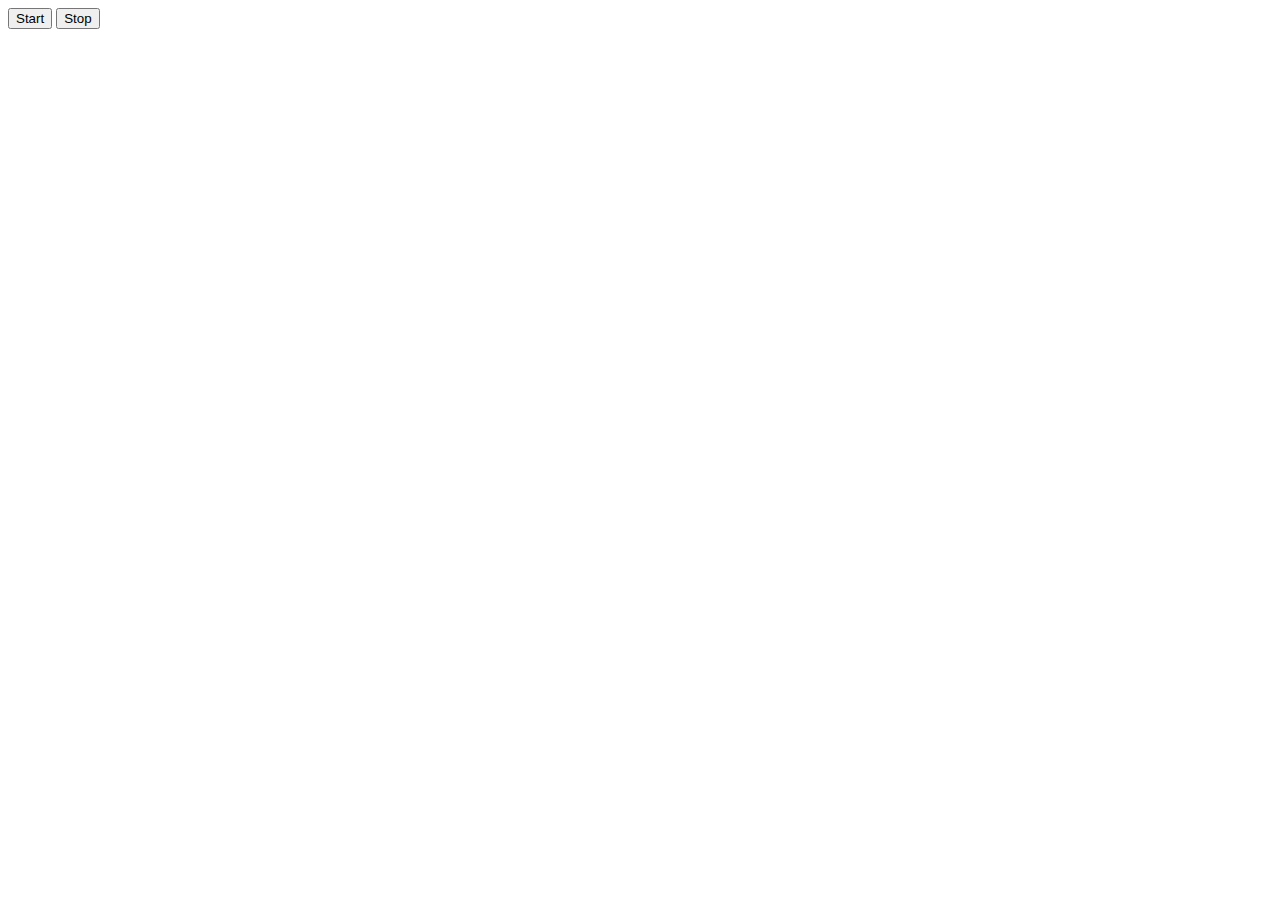
==== index.html @ be75a559 "new" ====
<html>
<head>
  <title>Beat Box</title>
  <script src="jquery-3.3.1.js" ></script>
  <script src="jquery-3.3.1.min.js" ></script>
  <script src="https://connect.soundcloud.com/sdk.js"></script>
  <script src="main.js" ></script>
</head>
  <body>
    <button type="button" id="start" name="start">Start</button>
    <button type="button" id="stop" name="stop">Stop</button>
  </body>
</html>
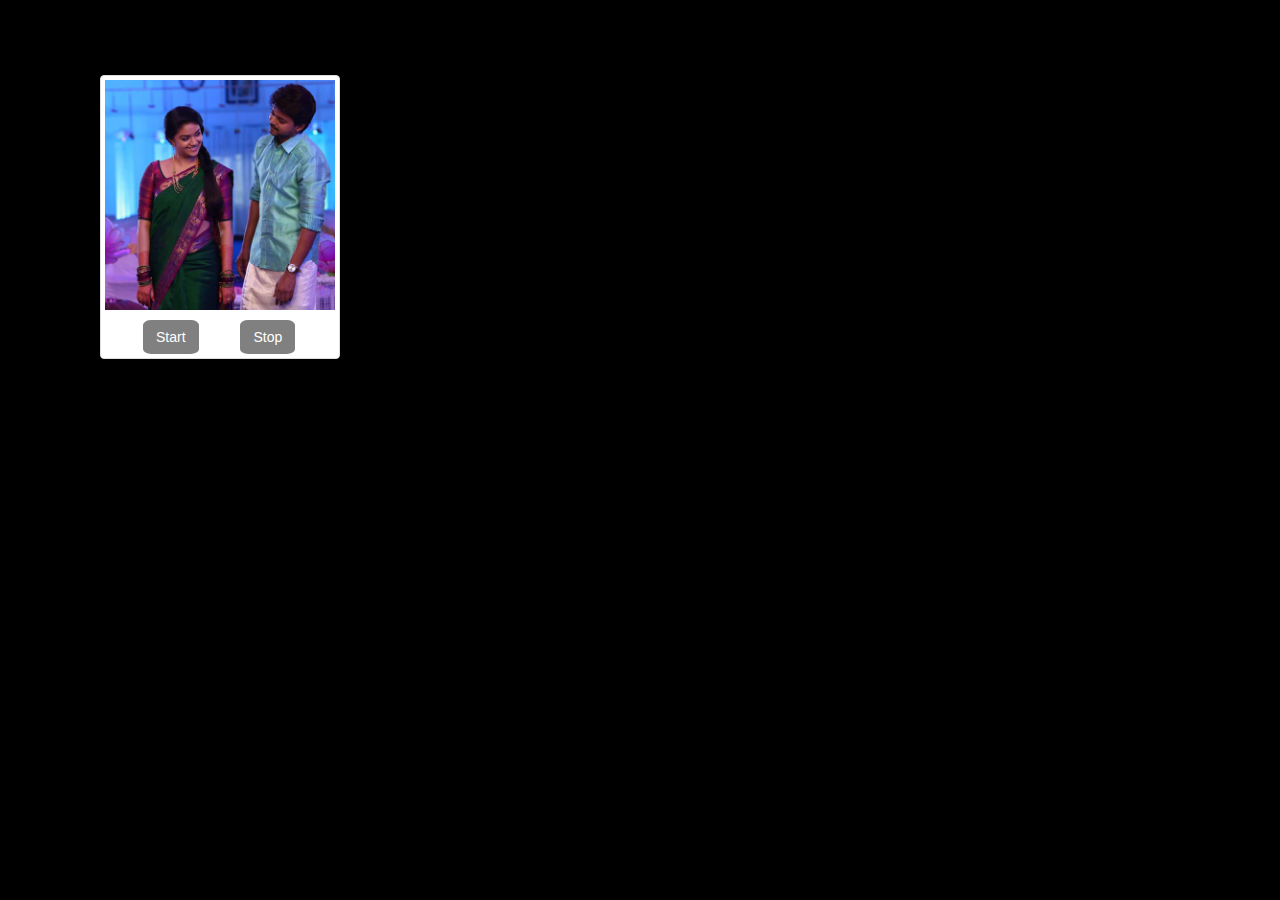
==== commit 6bd5ff0a: "new" ====
--- a/index.html
+++ b/index.html
@@ -1,13 +1,54 @@
 <html>
 <head>
   <title>Beat Box</title>
+  <link href="bootstrap.min.css" rel="stylesheet">
   <script src="jquery-3.3.1.js" ></script>
   <script src="jquery-3.3.1.min.js" ></script>
   <script src="https://connect.soundcloud.com/sdk.js"></script>
   <script src="main.js" ></script>
+<style>
+      body{
+        background-color: black;}
+.container{
+  margin-top: 50px;
+
+}
+.btn{
+  margin-left: 38px;
+  margin-top: 10px;
+  border-radius: 15%;
+  background-color: grey;
+  color: white;
+}
+.panel-body{
+  background-color: black;
+  margin-top: 10px;
+
+}
+.panel{
+  background-color: skyblue;
+
+}
+.col{display: inline!important;
+width: 25px!important;}
+
+</style>
+
+
 </head>
   <body>
-    <button type="button" id="start" name="start">Start</button>
-    <button type="button" id="stop" name="stop">Stop</button>
+     <div class="container">
+       <div class="panel-body">
+          <div class="row col-md-12">
+            <div class="col-md-3 S thriller hollywood show">
+              <div class="thumbnail">
+               <img src="01.jpg" alt="song" style="width:100%">
+               <button type="button" id="start" class="btn" name="start">Start</button>
+               <button type="button" id="stop"   class="btn" name="stop">Stop</button>
+            </div>
+          </div>
+        </div>
+      </div>
+    </div>
   </body>
 </html>
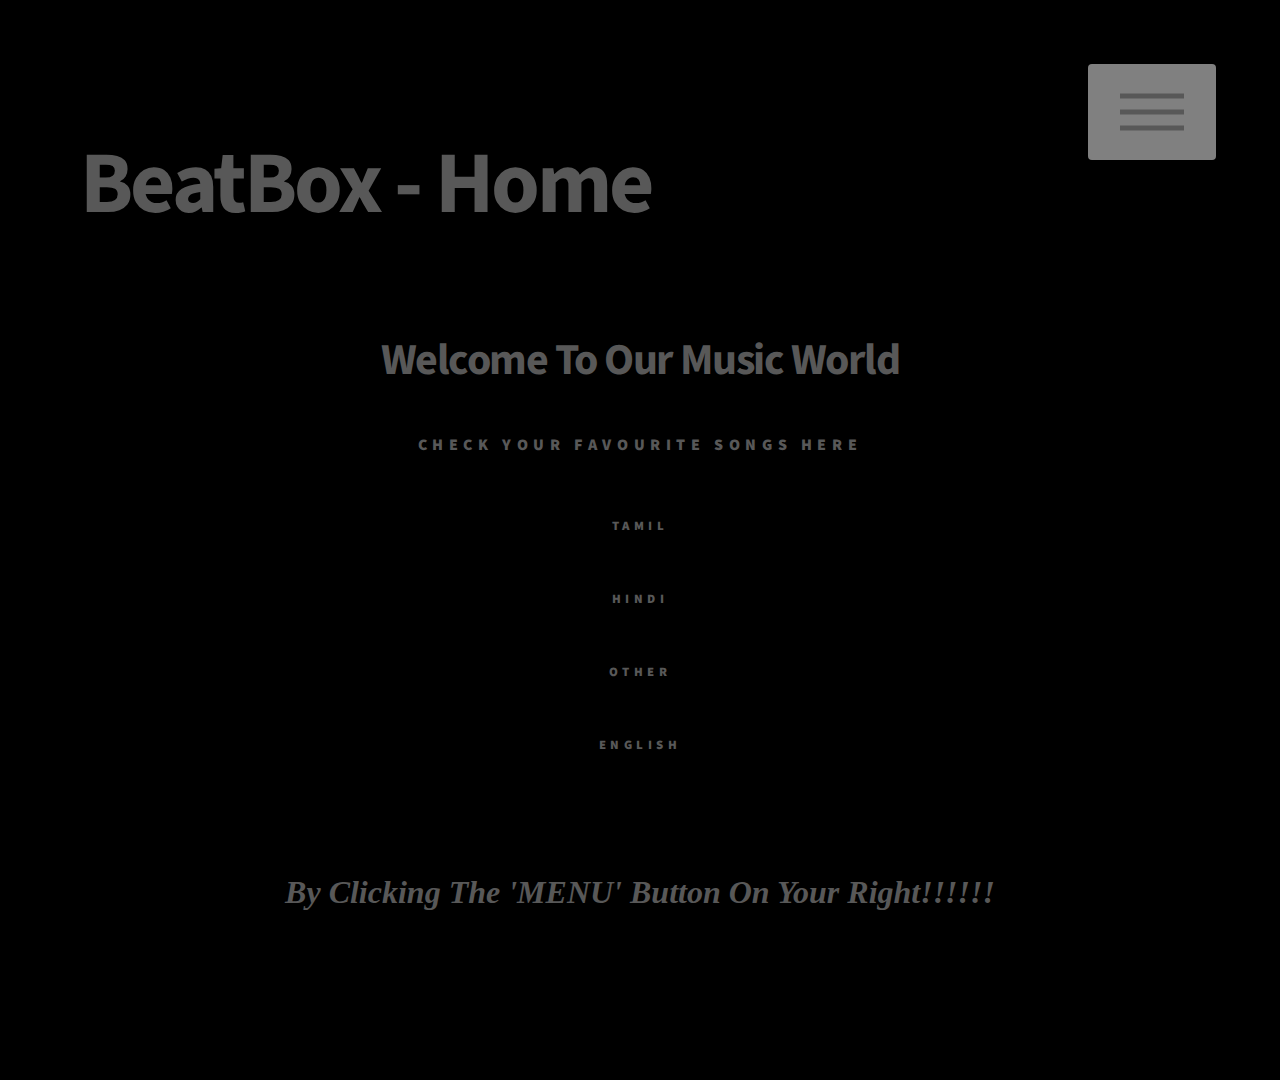
==== commit aa9ffa07: "final" ====
--- a/index.html
+++ b/index.html
@@ -1,54 +1,179 @@
-<html>
-<head>
-  <title>Beat Box</title>
-  <link href="bootstrap.min.css" rel="stylesheet">
-  <script src="jquery-3.3.1.js" ></script>
-  <script src="jquery-3.3.1.min.js" ></script>
-  <script src="https://connect.soundcloud.com/sdk.js"></script>
-  <script src="main.js" ></script>
-<style>
-      body{
-        background-color: black;}
-.container{
-  margin-top: 50px;
-
-}
-.btn{
-  margin-left: 38px;
-  margin-top: 10px;
-  border-radius: 15%;
-  background-color: grey;
-  color: white;
-}
-.panel-body{
-  background-color: black;
-  margin-top: 10px;
-
-}
-.panel{
-  background-color: skyblue;
-
-}
-.col{display: inline!important;
-width: 25px!important;}
-
-</style>
-
-
-</head>
-  <body>
-     <div class="container">
-       <div class="panel-body">
-          <div class="row col-md-12">
-            <div class="col-md-3 S thriller hollywood show">
-              <div class="thumbnail">
-               <img src="01.jpg" alt="song" style="width:100%">
-               <button type="button" id="start" class="btn" name="start">Start</button>
-               <button type="button" id="stop"   class="btn" name="stop">Stop</button>
-            </div>
-          </div>
-        </div>
-      </div>
-    </div>
-  </body>
-</html>
+<!DOCTYPE HTML>
+<!--
+	Phantom by HTML5 UP
+	html5up.net | @ajlkn
+	Free for personal and commercial use under the CCA 3.0 license (html5up.net/license)
+-->
+<html>
+	<head>
+		<title>BeatBox - Home</title>
+		<meta charset="utf-8" />
+		<meta name="viewport" content="width=device-width, initial-scale=1, user-scalable=no" />
+		<link rel="stylesheet" href="assets/css/main.css" />
+		<noscript><link rel="stylesheet" href="assets/css/noscript.css" /></noscript>
+
+		<script src="https://connect.soundcloud.com/sdk.js"></script>
+
+	</head>
+	<body class="is-preload">
+		<!-- Wrapper -->
+			<div id="wrapper">
+
+				<!-- Header -->
+					<header id="header">
+						<div class="inner" style="font-size:2em;">
+							<h1>BeatBox - Home</h1>
+							<!-- Nav -->
+								<nav>
+									<ul>
+										<li><a href="#menu">Menu</a></li>
+									</ul>
+								</nav>
+
+						</div>
+					</header>
+
+				<!-- Menu -->
+					<nav id="menu">
+						<h2>Menu</h2>
+						<ul>
+							<li><a href="index.html">Home</a></li>
+							<li><a href="Tamil.html">Tamil</a></li>
+							<li><a href="Hindi.html">Hindi</a></li>
+							<li><a href="Telungu.html">Other</a></li>
+							<li><a href="English.html">English</a></li>
+						</ul>
+					</nav>
+
+				<!-- Main -->
+					<!-- <div id="main">
+						<div class="inner">
+							<header>
+							</header>
+							<section class="tiles">
+								<article class="style1">
+									<span class="image">
+										<img src="vijay.jpg" alt="" />
+									</span>
+									<button type="button" id="start" class="btn" name="start">Start</button>
+									<button type="button" id="stop"   class="btn" name="stop">Stop</button>
+								</article>
+								<article class="style2">
+									<span class="image">
+										<img src="hiphop.jpg" alt="" />
+									</span>
+									<button type="button" id="start" class="btn" name="start">Start</button>
+									<button type="button" id="stop"   class="btn" name="stop">Stop</button>
+						  	</article>
+								<article class="style3">
+									<span class="image">
+										<img src="mersal.jpg" alt="" />
+									</span>
+									<button type="button" id="start" class="btn" name="start">Start</button>
+									<button type="button" id="stop"   class="btn" name="stop">Stop</button>
+
+								</article>
+								<article class="style4">
+									<span class="image">
+										<img src="goa.jpg" alt="" />
+									</span>
+									<button type="button" id="start" class="btn" name="start">Start</button>
+									<button type="button" id="stop"   class="btn" name="stop">Stop</button>
+
+								</article>
+								<article class="style5">
+									<span class="image">
+										<img src="chennai.jpeg" alt="" />
+									</span>
+									<button type="button" id="start" class="btn" name="start">Start</button>
+									<button type="button" id="stop"   class="btn" name="stop">Stop</button>
+
+								</article>
+								<article class="style6">
+									<span class="image">
+										<img src="paiya.jpg" alt="" />
+									</span>
+									<button type="button" id="start" class="btn" name="start">Start</button>
+									<button type="button" id="stop"   class="btn" name="stop">Stop</button>
+
+								</article>
+								<article class="style2">
+									<span class="image">
+										<img src="ennai.jpg" alt="" />
+									</span>
+									<button type="button" id="start" class="btn" name="start">Start</button>
+									<button type="button" id="stop"   class="btn" name="stop">Stop</button>
+
+								</article>
+								<article class="style3">
+									<span class="image">
+										<img src="mersal.jpg" alt="" />
+									</span>
+									<button type="button" id="start" class="btn" name="start">Start</button>
+									<button type="button" id="stop"   class="btn" name="stop">Stop</button>
+
+								</article>
+								<article class="style1">
+									<span class="image">
+										<img src="hiphop.jpg" alt="" />
+									</span>
+									<button type="button" id="start" class="btn" name="start">Start</button>
+									<button type="button" id="stop"   class="btn" name="stop">Stop</button>
+
+								</article>
+								<article class="style5">
+									<span class="image">
+										<img src="chennai.jpeg" alt="" />
+									</span>
+									<button type="button" id="start" class="btn" name="start">Start</button>
+									<button type="button" id="stop"   class="btn" name="stop">Stop</button>
+
+								</article>
+								<article class="style6">
+									<span class="image">
+										<img src="vijay.jpg" alt="" />
+									</span>
+									<button type="button" id="start" class="btn" name="start">Start</button>
+									<button type="button" id="stop"   class="btn" name="stop">Stop</button>
+
+								</article>
+								<article class="style4">
+									<span class="image">
+										<img src="bairava.jpg" alt="" />
+									</span>
+									<button type="button" id="start" class="btn" name="start">Start</button>
+									<button type="button" id="stop"   class="btn" name="stop">Stop</button>
+
+								</article>
+							</section>
+						</div>
+					</div> -->
+					<div id="main">
+						<div class="inner">
+<div>
+	<div style="text-align: center;">
+		<h1>Welcome To Our Music World </h1>
+		<h3>Check Your Favourite Songs Here</h3><br>
+		<h4>Tamil</h4><br>
+		<h4>Hindi</h4><br>
+			<h4>Other</h4><br>
+				<h4>English</h4><br><br><br>
+				<p class="mine">By Clicking The 'MENU' Button On Your Right!!!!!!</p>
+
+</div>
+</div>
+</div>
+</div>
+
+
+
+
+		<!-- Scripts -->
+			<script src="assets/js/jquery.min.js"></script>
+			<script src="assets/js/browser.min.js"></script>
+			<script src="assets/js/breakpoints.min.js"></script>
+			<script src="assets/js/util.js"></script>
+			<script src="assets/js/main.js"></script>
+
+	</body>
+</html>
--- a/assets/css/main.css
+++ b/assets/css/main.css
@@ -0,0 +1,3318 @@
+@import url(font-awesome.min.css);
+@import url("https://fonts.googleapis.com/css?family=Source+Sans+Pro:300,700,900");
+
+/*
+	Phantom by HTML5 UP
+	html5up.net | @ajlkn
+	Free for personal and commercial use under the CCA 3.0 license (html5up.net/license)
+*/
+
+html, body, div, span, applet, object,
+iframe, h1, h2, h3, h4, h5, h6, p, blockquote,
+pre, a, abbr, acronym, address, big, cite,
+code, del, dfn, em, img, ins, kbd, q, s, samp,
+small, strike, strong, sub, sup, tt, var, b,
+u, i, center, dl, dt, dd, ol, ul, li, fieldset,
+form, label, legend, table, caption, tbody,
+tfoot, thead, tr, th, td, article, aside,
+canvas, details, embed, figure, figcaption,
+footer, header, hgroup, menu, nav, output, ruby,
+section, summary, time, mark, audio, video {
+	margin: 0;
+	padding: 0;
+	border: 0;
+	font-size: 100%;
+	font: inherit;
+	vertical-align: baseline;}
+
+article, aside, details, figcaption, figure,
+footer, header, hgroup, menu, nav, section {
+	display: block;}
+
+body {
+	line-height: 1;
+	background-color: black!important;
+}
+
+ol, ul {
+	list-style: none;
+}
+
+blockquote, q {
+	quotes: none;
+}
+
+	blockquote:before, blockquote:after, q:before, q:after {
+		content: '';
+		content: none;
+	}
+
+table {
+	border-collapse: collapse;
+	border-spacing: 0;
+}
+
+body {
+	-webkit-text-size-adjust: none;
+}
+
+mark {
+	background-color: transparent;
+	color: inherit;
+}
+
+input::-moz-focus-inner {
+	border: 0;
+	padding: 0;
+}
+
+input, select, textarea {
+	-moz-appearance: none;
+	-webkit-appearance: none;
+	-ms-appearance: none;
+	appearance: none;
+}
+
+/* Basic */
+
+	@-ms-viewport {
+		width: device-width;
+	}
+
+	body {
+		-ms-overflow-style: scrollbar;
+	}
+
+	@media screen and (max-width: 480px) {
+
+		html, body {
+			min-width: 320px;
+		}
+
+	}
+
+	html {
+		box-sizing: border-box;
+	}
+
+	*, *:before, *:after {
+		box-sizing: inherit;
+	}
+
+	body {
+		background: #ffffff;
+	}
+
+		body.is-preload *, body.is-preload *:before, body.is-preload *:after {
+			-moz-animation: none !important;
+			-webkit-animation: none !important;
+			-ms-animation: none !important;
+			animation: none !important;
+			-moz-transition: none !important;
+			-webkit-transition: none !important;
+			-ms-transition: none !important;
+			transition: none !important;
+		}
+
+/* Type */
+
+	body, input, select, textarea {
+		color: #585858;
+		font-family: "Source Sans Pro", Helvetica, sans-serif;
+		font-size: 16pt;
+		font-weight: 300;
+		line-height: 1.75;
+	}
+
+		@media screen and (max-width: 1680px) {
+
+			body, input, select, textarea {
+				font-size: 14pt;
+			}
+
+		}
+
+		@media screen and (max-width: 1280px) {
+
+			body, input, select, textarea {
+				font-size: 12pt;
+			}
+
+		}
+
+	a {
+		-moz-transition: border-bottom-color 0.2s ease, color 0.2s ease;
+		-webkit-transition: border-bottom-color 0.2s ease, color 0.2s ease;
+		-ms-transition: border-bottom-color 0.2s ease, color 0.2s ease;
+		transition: border-bottom-color 0.2s ease, color 0.2s ease;
+		text-decoration: none;
+		color: #;
+		border-bottom: dotted 1px rgba(88, 88, 88, 0.5);
+	}
+
+		a:hover {
+			border-bottom-color: transparent;
+			color: black !important;
+		}
+
+	strong, b {
+		font-weight: 900;
+	}
+
+	em, i {
+		font-style: italic;
+	}
+
+	p {
+		margin: 0 0 2em 0;
+	}
+
+	h1 {
+		font-size: 2.75em;
+		font-weight: 700;
+		line-height: 1.3;
+		margin: 0 0 1em 0;
+		letter-spacing: -0.035em;
+	}
+
+		h1 a {
+			color: inherit;
+		}
+
+		@media screen and (max-width: 736px) {
+
+			h1 {
+				font-size: 2em;
+				margin: 0 0 1em 0;
+			}
+
+		}
+
+		@media screen and (max-width: 360px) {
+
+			h1 {
+				font-size: 1.75em;
+			}
+
+		}
+
+	h2, h3, h4, h5, h6 {
+		font-weight: 900;
+		line-height: 1.5;
+		margin: 0 0 2em 0;
+		text-transform: uppercase;
+		letter-spacing: 0.35em;
+	}
+
+		h2 a, h3 a, h4 a, h5 a, h6 a {
+			color: inherit;
+		}
+
+	h2 {
+		font-size: 1.1em;
+	}
+
+	h3 {
+		font-size: 1em;
+	}
+
+	h4 {
+		font-size: 0.8em;
+	}
+
+	h5 {
+		font-size: 0.8em;
+	}
+
+	h6 {
+		font-size: 0.8em;
+	}
+
+	@media screen and (max-width: 980px) {
+
+		h1 br, h2 br, h3 br, h4 br, h5 br, h6 br {
+			display: none;
+		}
+
+	}
+
+	@media screen and (max-width: 736px) {
+
+		h2 {
+			font-size: 1em;
+		}
+
+		h3 {
+			font-size: 0.8em;
+		}
+
+	}
+
+	sub {
+		font-size: 0.8em;
+		position: relative;
+		top: 0.5em;
+	}
+
+	sup {
+		font-size: 0.8em;
+		position: relative;
+		top: -0.5em;
+	}
+
+	blockquote {
+		border-left: solid 4px #c9c9c9;
+		font-style: italic;
+		margin: 0 0 2em 0;
+		padding: 0.5em 0 0.5em 2em;
+	}
+
+	code {
+		background: rgba(144, 144, 144, 0.075);
+		border-radius: 4px;
+		border: solid 1px #c9c9c9;
+		font-family: "Courier New", monospace;
+		font-size: 0.9em;
+		margin: 0 0.25em;
+		padding: 0.25em 0.65em;
+	}
+
+	pre {
+		-webkit-overflow-scrolling: touch;
+		font-family: "Courier New", monospace;
+		font-size: 0.9em;
+		margin: 0 0 2em 0;
+	}
+
+		pre code {
+			display: block;
+			line-height: 1.75;
+			padding: 1em 1.5em;
+			overflow-x: auto;
+		}
+
+	hr {
+		border: 0;
+		border-bottom: solid 1px #c9c9c9;
+		margin: 2em 0;
+	}
+
+		hr.major {
+			margin: 3em 0;
+		}
+
+	.align-left {
+		text-align: left;
+	}
+
+	.align-center {
+		text-align: center;
+	}
+
+	.align-right {
+		text-align: right;
+	}
+
+/* Row */
+
+	.row {
+		display: flex;
+		flex-wrap: wrap;
+		box-sizing: border-box;
+		align-items: stretch;
+	}
+
+		.row > * {
+			box-sizing: border-box;
+		}
+
+		.row.gtr-uniform > * > :last-child {
+			margin-bottom: 0;
+		}
+
+		.row.aln-left {
+			justify-content: flex-start;
+		}
+
+		.row.aln-center {
+			justify-content: center;
+		}
+
+		.row.aln-right {
+			justify-content: flex-end;
+		}
+
+		.row.aln-top {
+			align-items: flex-start;
+		}
+
+		.row.aln-middle {
+			align-items: center;
+		}
+
+		.row.aln-bottom {
+			align-items: flex-end;
+		}
+
+		.row > .imp {
+			order: -1;
+		}
+
+		.row > .col-1 {
+			width: 8.3333333333%;
+		}
+
+		.row > .off-1 {
+			margin-left: 8.3333333333%;
+		}
+
+		.row > .col-2 {
+			width: 16.6666666667%;
+		}
+
+		.row > .off-2 {
+			margin-left: 16.6666666667%;
+		}
+
+		.row > .col-3 {
+			width: 25%;
+		}
+
+		.row > .off-3 {
+			margin-left: 25%;
+		}
+
+		.row > .col-4 {
+			width: 33.3333333333%;
+		}
+
+		.row > .off-4 {
+			margin-left: 33.3333333333%;
+		}
+
+		.row > .col-5 {
+			width: 41.6666666667%;
+		}
+
+		.row > .off-5 {
+			margin-left: 41.6666666667%;
+		}
+
+		.row > .col-6 {
+			width: 50%;
+		}
+
+		.row > .off-6 {
+			margin-left: 50%;
+		}
+
+		.row > .col-7 {
+			width: 58.3333333333%;
+		}
+
+		.row > .off-7 {
+			margin-left: 58.3333333333%;
+		}
+
+		.row > .col-8 {
+			width: 66.6666666667%;
+		}
+
+		.row > .off-8 {
+			margin-left: 66.6666666667%;
+		}
+
+		.row > .col-9 {
+			width: 75%;
+		}
+
+		.row > .off-9 {
+			margin-left: 75%;
+		}
+
+		.row > .col-10 {
+			width: 83.3333333333%;
+		}
+
+		.row > .off-10 {
+			margin-left: 83.3333333333%;
+		}
+
+		.row > .col-11 {
+			width: 91.6666666667%;
+		}
+
+		.row > .off-11 {
+			margin-left: 91.6666666667%;
+		}
+
+		.row > .col-12 {
+			width: 100%;
+		}
+
+		.row > .off-12 {
+			margin-left: 100%;
+		}
+
+		.row.gtr-0 {
+			margin-top: 0;
+			margin-left: 0em;
+		}
+
+			.row.gtr-0 > * {
+				padding: 0 0 0 0em;
+			}
+
+			.row.gtr-0.gtr-uniform {
+				margin-top: 0em;
+			}
+
+				.row.gtr-0.gtr-uniform > * {
+					padding-top: 0em;
+				}
+
+		.row.gtr-25 {
+			margin-top: 0;
+			margin-left: -0.5em;
+		}
+
+			.row.gtr-25 > * {
+				padding: 0 0 0 0.5em;
+			}
+
+			.row.gtr-25.gtr-uniform {
+				margin-top: -0.5em;
+			}
+
+				.row.gtr-25.gtr-uniform > * {
+					padding-top: 0.5em;
+				}
+
+		.row.gtr-50 {
+			margin-top: 0;
+			margin-left: -1em;
+		}
+
+			.row.gtr-50 > * {
+				padding: 0 0 0 1em;
+			}
+
+			.row.gtr-50.gtr-uniform {
+				margin-top: -1em;
+			}
+
+				.row.gtr-50.gtr-uniform > * {
+					padding-top: 1em;
+				}
+
+		.row {
+			margin-top: 0;
+			margin-left: -2em;
+		}
+
+			.row > * {
+				padding: 0 0 0 2em;
+			}
+
+			.row.gtr-uniform {
+				margin-top: -2em;
+			}
+
+				.row.gtr-uniform > * {
+					padding-top: 2em;
+				}
+
+		.row.gtr-150 {
+			margin-top: 0;
+			margin-left: -3em;
+		}
+
+			.row.gtr-150 > * {
+				padding: 0 0 0 3em;
+			}
+
+			.row.gtr-150.gtr-uniform {
+				margin-top: -3em;
+			}
+
+				.row.gtr-150.gtr-uniform > * {
+					padding-top: 3em;
+				}
+
+		.row.gtr-200 {
+			margin-top: 0;
+			margin-left: -4em;
+		}
+
+			.row.gtr-200 > * {
+				padding: 0 0 0 4em;
+			}
+
+			.row.gtr-200.gtr-uniform {
+				margin-top: -4em;
+			}
+
+				.row.gtr-200.gtr-uniform > * {
+					padding-top: 4em;
+				}
+
+		@media screen and (max-width: 1680px) {
+
+			.row {
+				display: flex;
+				flex-wrap: wrap;
+				box-sizing: border-box;
+				align-items: stretch;
+			}
+
+				.row > * {
+					box-sizing: border-box;
+				}
+
+				.row.gtr-uniform > * > :last-child {
+					margin-bottom: 0;
+				}
+
+				.row.aln-left {
+					justify-content: flex-start;
+				}
+
+				.row.aln-center {
+					justify-content: center;
+				}
+
+				.row.aln-right {
+					justify-content: flex-end;
+				}
+
+				.row.aln-top {
+					align-items: flex-start;
+				}
+
+				.row.aln-middle {
+					align-items: center;
+				}
+
+				.row.aln-bottom {
+					align-items: flex-end;
+				}
+
+				.row > .imp-xlarge {
+					order: -1;
+				}
+
+				.row > .col-1-xlarge {
+					width: 8.3333333333%;
+				}
+
+				.row > .off-1-xlarge {
+					margin-left: 8.3333333333%;
+				}
+
+				.row > .col-2-xlarge {
+					width: 16.6666666667%;
+				}
+
+				.row > .off-2-xlarge {
+					margin-left: 16.6666666667%;
+				}
+
+				.row > .col-3-xlarge {
+					width: 25%;
+				}
+
+				.row > .off-3-xlarge {
+					margin-left: 25%;
+				}
+
+				.row > .col-4-xlarge {
+					width: 33.3333333333%;
+				}
+
+				.row > .off-4-xlarge {
+					margin-left: 33.3333333333%;
+				}
+
+				.row > .col-5-xlarge {
+					width: 41.6666666667%;
+				}
+
+				.row > .off-5-xlarge {
+					margin-left: 41.6666666667%;
+				}
+
+				.row > .col-6-xlarge {
+					width: 50%;
+				}
+
+				.row > .off-6-xlarge {
+					margin-left: 50%;
+				}
+
+				.row > .col-7-xlarge {
+					width: 58.3333333333%;
+				}
+
+				.row > .off-7-xlarge {
+					margin-left: 58.3333333333%;
+				}
+
+				.row > .col-8-xlarge {
+					width: 66.6666666667%;
+				}
+
+				.row > .off-8-xlarge {
+					margin-left: 66.6666666667%;
+				}
+
+				.row > .col-9-xlarge {
+					width: 75%;
+				}
+
+				.row > .off-9-xlarge {
+					margin-left: 75%;
+				}
+
+				.row > .col-10-xlarge {
+					width: 83.3333333333%;
+				}
+
+				.row > .off-10-xlarge {
+					margin-left: 83.3333333333%;
+				}
+
+				.row > .col-11-xlarge {
+					width: 91.6666666667%;
+				}
+
+				.row > .off-11-xlarge {
+					margin-left: 91.6666666667%;
+				}
+
+				.row > .col-12-xlarge {
+					width: 100%;
+				}
+
+				.row > .off-12-xlarge {
+					margin-left: 100%;
+				}
+
+				.row.gtr-0 {
+					margin-top: 0;
+					margin-left: 0em;
+				}
+
+					.row.gtr-0 > * {
+						padding: 0 0 0 0em;
+					}
+
+					.row.gtr-0.gtr-uniform {
+						margin-top: 0em;
+					}
+
+						.row.gtr-0.gtr-uniform > * {
+							padding-top: 0em;
+						}
+
+				.row.gtr-25 {
+					margin-top: 0;
+					margin-left: -0.5em;
+				}
+
+					.row.gtr-25 > * {
+						padding: 0 0 0 0.5em;
+					}
+
+					.row.gtr-25.gtr-uniform {
+						margin-top: -0.5em;
+					}
+
+						.row.gtr-25.gtr-uniform > * {
+							padding-top: 0.5em;
+						}
+
+				.row.gtr-50 {
+					margin-top: 0;
+					margin-left: -1em;
+				}
+
+					.row.gtr-50 > * {
+						padding: 0 0 0 1em;
+					}
+
+					.row.gtr-50.gtr-uniform {
+						margin-top: -1em;
+					}
+
+						.row.gtr-50.gtr-uniform > * {
+							padding-top: 1em;
+						}
+
+				.row {
+					margin-top: 0;
+					margin-left: -2em;
+				}
+
+					.row > * {
+						padding: 0 0 0 2em;
+					}
+
+					.row.gtr-uniform {
+						margin-top: -2em;
+					}
+
+						.row.gtr-uniform > * {
+							padding-top: 2em;
+						}
+
+				.row.gtr-150 {
+					margin-top: 0;
+					margin-left: -3em;
+				}
+
+					.row.gtr-150 > * {
+						padding: 0 0 0 3em;
+					}
+
+					.row.gtr-150.gtr-uniform {
+						margin-top: -3em;
+					}
+
+						.row.gtr-150.gtr-uniform > * {
+							padding-top: 3em;
+						}
+
+				.row.gtr-200 {
+					margin-top: 0;
+					margin-left: -4em;
+				}
+
+					.row.gtr-200 > * {
+						padding: 0 0 0 4em;
+					}
+
+					.row.gtr-200.gtr-uniform {
+						margin-top: -4em;
+					}
+
+						.row.gtr-200.gtr-uniform > * {
+							padding-top: 4em;
+						}
+
+		}
+
+		@media screen and (max-width: 1280px) {
+
+			.row {
+				display: flex;
+				flex-wrap: wrap;
+				box-sizing: border-box;
+				align-items: stretch;
+			}
+
+				.row > * {
+					box-sizing: border-box;
+				}
+
+				.row.gtr-uniform > * > :last-child {
+					margin-bottom: 0;
+				}
+
+				.row.aln-left {
+					justify-content: flex-start;
+				}
+
+				.row.aln-center {
+					justify-content: center;
+				}
+
+				.row.aln-right {
+					justify-content: flex-end;
+				}
+
+				.row.aln-top {
+					align-items: flex-start;
+				}
+
+				.row.aln-middle {
+					align-items: center;
+				}
+
+				.row.aln-bottom {
+					align-items: flex-end;
+				}
+
+				.row > .imp-large {
+					order: -1;
+				}
+
+				.row > .col-1-large {
+					width: 8.3333333333%;
+				}
+
+				.row > .off-1-large {
+					margin-left: 8.3333333333%;
+				}
+
+				.row > .col-2-large {
+					width: 16.6666666667%;
+				}
+
+				.row > .off-2-large {
+					margin-left: 16.6666666667%;
+				}
+
+				.row > .col-3-large {
+					width: 25%;
+				}
+
+				.row > .off-3-large {
+					margin-left: 25%;
+				}
+
+				.row > .col-4-large {
+					width: 33.3333333333%;
+				}
+
+				.row > .off-4-large {
+					margin-left: 33.3333333333%;
+				}
+
+				.row > .col-5-large {
+					width: 41.6666666667%;
+				}
+
+				.row > .off-5-large {
+					margin-left: 41.6666666667%;
+				}
+
+				.row > .col-6-large {
+					width: 50%;
+				}
+
+				.row > .off-6-large {
+					margin-left: 50%;
+				}
+
+				.row > .col-7-large {
+					width: 58.3333333333%;
+				}
+
+				.row > .off-7-large {
+					margin-left: 58.3333333333%;
+				}
+
+				.row > .col-8-large {
+					width: 66.6666666667%;
+				}
+
+				.row > .off-8-large {
+					margin-left: 66.6666666667%;
+				}
+
+				.row > .col-9-large {
+					width: 75%;
+				}
+
+				.row > .off-9-large {
+					margin-left: 75%;
+				}
+
+				.row > .col-10-large {
+					width: 83.3333333333%;
+				}
+
+				.row > .off-10-large {
+					margin-left: 83.3333333333%;
+				}
+
+				.row > .col-11-large {
+					width: 91.6666666667%;
+				}
+
+				.row > .off-11-large {
+					margin-left: 91.6666666667%;
+				}
+
+				.row > .col-12-large {
+					width: 100%;
+				}
+
+				.row > .off-12-large {
+					margin-left: 100%;
+				}
+
+				.row.gtr-0 {
+					margin-top: 0;
+					margin-left: 0em;
+				}
+
+					.row.gtr-0 > * {
+						padding: 0 0 0 0em;
+					}
+
+					.row.gtr-0.gtr-uniform {
+						margin-top: 0em;
+					}
+
+						.row.gtr-0.gtr-uniform > * {
+							padding-top: 0em;
+						}
+
+				.row.gtr-25 {
+					margin-top: 0;
+					margin-left: -0.5em;
+				}
+
+					.row.gtr-25 > * {
+						padding: 0 0 0 0.5em;
+					}
+
+					.row.gtr-25.gtr-uniform {
+						margin-top: -0.5em;
+					}
+
+						.row.gtr-25.gtr-uniform > * {
+							padding-top: 0.5em;
+						}
+
+				.row.gtr-50 {
+					margin-top: 0;
+					margin-left: -1em;
+				}
+
+					.row.gtr-50 > * {
+						padding: 0 0 0 1em;
+					}
+
+					.row.gtr-50.gtr-uniform {
+						margin-top: -1em;
+					}
+
+						.row.gtr-50.gtr-uniform > * {
+							padding-top: 1em;
+						}
+
+				.row {
+					margin-top: 0;
+					margin-left: -2em;
+				}
+
+					.row > * {
+						padding: 0 0 0 2em;
+					}
+
+					.row.gtr-uniform {
+						margin-top: -2em;
+					}
+
+						.row.gtr-uniform > * {
+							padding-top: 2em;
+						}
+
+				.row.gtr-150 {
+					margin-top: 0;
+					margin-left: -3em;
+				}
+
+					.row.gtr-150 > * {
+						padding: 0 0 0 3em;
+					}
+
+					.row.gtr-150.gtr-uniform {
+						margin-top: -3em;
+					}
+
+						.row.gtr-150.gtr-uniform > * {
+							padding-top: 3em;
+						}
+
+				.row.gtr-200 {
+					margin-top: 0;
+					margin-left: -4em;
+				}
+
+					.row.gtr-200 > * {
+						padding: 0 0 0 4em;
+					}
+
+					.row.gtr-200.gtr-uniform {
+						margin-top: -4em;
+					}
+
+						.row.gtr-200.gtr-uniform > * {
+							padding-top: 4em;
+						}
+
+		}
+
+		@media screen and (max-width: 980px) {
+
+			.row {
+				display: flex;
+				flex-wrap: wrap;
+				box-sizing: border-box;
+				align-items: stretch;
+			}
+
+				.row > * {
+					box-sizing: border-box;
+				}
+
+				.row.gtr-uniform > * > :last-child {
+					margin-bottom: 0;
+				}
+
+				.row.aln-left {
+					justify-content: flex-start;
+				}
+
+				.row.aln-center {
+					justify-content: center;
+				}
+
+				.row.aln-right {
+					justify-content: flex-end;
+				}
+
+				.row.aln-top {
+					align-items: flex-start;
+				}
+
+				.row.aln-middle {
+					align-items: center;
+				}
+
+				.row.aln-bottom {
+					align-items: flex-end;
+				}
+
+				.row > .imp-medium {
+					order: -1;
+				}
+
+				.row > .col-1-medium {
+					width: 8.3333333333%;
+				}
+
+				.row > .off-1-medium {
+					margin-left: 8.3333333333%;
+				}
+
+				.row > .col-2-medium {
+					width: 16.6666666667%;
+				}
+
+				.row > .off-2-medium {
+					margin-left: 16.6666666667%;
+				}
+
+				.row > .col-3-medium {
+					width: 25%;
+				}
+
+				.row > .off-3-medium {
+					margin-left: 25%;
+				}
+
+				.row > .col-4-medium {
+					width: 33.3333333333%;
+				}
+
+				.row > .off-4-medium {
+					margin-left: 33.3333333333%;
+				}
+
+				.row > .col-5-medium {
+					width: 41.6666666667%;
+				}
+
+				.row > .off-5-medium {
+					margin-left: 41.6666666667%;
+				}
+
+				.row > .col-6-medium {
+					width: 50%;
+				}
+
+				.row > .off-6-medium {
+					margin-left: 50%;
+				}
+
+				.row > .col-7-medium {
+					width: 58.3333333333%;
+				}
+
+				.row > .off-7-medium {
+					margin-left: 58.3333333333%;
+				}
+
+				.row > .col-8-medium {
+					width: 66.6666666667%;
+				}
+
+				.row > .off-8-medium {
+					margin-left: 66.6666666667%;
+				}
+
+				.row > .col-9-medium {
+					width: 75%;
+				}
+
+				.row > .off-9-medium {
+					margin-left: 75%;
+				}
+
+				.row > .col-10-medium {
+					width: 83.3333333333%;
+				}
+
+				.row > .off-10-medium {
+					margin-left: 83.3333333333%;
+				}
+
+				.row > .col-11-medium {
+					width: 91.6666666667%;
+				}
+
+				.row > .off-11-medium {
+					margin-left: 91.6666666667%;
+				}
+
+				.row > .col-12-medium {
+					width: 100%;
+				}
+
+				.row > .off-12-medium {
+					margin-left: 100%;
+				}
+
+				.row.gtr-0 {
+					margin-top: 0;
+					margin-left: 0em;
+				}
+
+					.row.gtr-0 > * {
+						padding: 0 0 0 0em;
+					}
+
+					.row.gtr-0.gtr-uniform {
+						margin-top: 0em;
+					}
+
+						.row.gtr-0.gtr-uniform > * {
+							padding-top: 0em;
+						}
+
+				.row.gtr-25 {
+					margin-top: 0;
+					margin-left: -0.375em;
+				}
+
+					.row.gtr-25 > * {
+						padding: 0 0 0 0.375em;
+					}
+
+					.row.gtr-25.gtr-uniform {
+						margin-top: -0.375em;
+					}
+
+						.row.gtr-25.gtr-uniform > * {
+							padding-top: 0.375em;
+						}
+
+				.row.gtr-50 {
+					margin-top: 0;
+					margin-left: -0.75em;
+				}
+
+					.row.gtr-50 > * {
+						padding: 0 0 0 0.75em;
+					}
+
+					.row.gtr-50.gtr-uniform {
+						margin-top: -0.75em;
+					}
+
+						.row.gtr-50.gtr-uniform > * {
+							padding-top: 0.75em;
+						}
+
+				.row {
+					margin-top: 0;
+					margin-left: -1.5em;
+				}
+
+					.row > * {
+						padding: 0 0 0 1.5em;
+					}
+
+					.row.gtr-uniform {
+						margin-top: -1.5em;
+					}
+
+						.row.gtr-uniform > * {
+							padding-top: 1.5em;
+						}
+
+				.row.gtr-150 {
+					margin-top: 0;
+					margin-left: -2.25em;
+				}
+
+					.row.gtr-150 > * {
+						padding: 0 0 0 2.25em;
+					}
+
+					.row.gtr-150.gtr-uniform {
+						margin-top: -2.25em;
+					}
+
+						.row.gtr-150.gtr-uniform > * {
+							padding-top: 2.25em;
+						}
+
+				.row.gtr-200 {
+					margin-top: 0;
+					margin-left: -3em;
+				}
+
+					.row.gtr-200 > * {
+						padding: 0 0 0 3em;
+					}
+
+					.row.gtr-200.gtr-uniform {
+						margin-top: -3em;
+					}
+
+						.row.gtr-200.gtr-uniform > * {
+							padding-top: 3em;
+						}
+
+		}
+
+		@media screen and (max-width: 736px) {
+
+			.row {
+				display: flex;
+				flex-wrap: wrap;
+				box-sizing: border-box;
+				align-items: stretch;
+			}
+
+				.row > * {
+					box-sizing: border-box;
+				}
+
+				.row.gtr-uniform > * > :last-child {
+					margin-bottom: 0;
+				}
+
+				.row.aln-left {
+					justify-content: flex-start;
+				}
+
+				.row.aln-center {
+					justify-content: center;
+				}
+
+				.row.aln-right {
+					justify-content: flex-end;
+				}
+
+				.row.aln-top {
+					align-items: flex-start;
+				}
+
+				.row.aln-middle {
+					align-items: center;
+				}
+
+				.row.aln-bottom {
+					align-items: flex-end;
+				}
+
+				.row > .imp-small {
+					order: -1;
+				}
+
+				.row > .col-1-small {
+					width: 8.3333333333%;
+				}
+
+				.row > .off-1-small {
+					margin-left: 8.3333333333%;
+				}
+
+				.row > .col-2-small {
+					width: 16.6666666667%;
+				}
+
+				.row > .off-2-small {
+					margin-left: 16.6666666667%;
+				}
+
+				.row > .col-3-small {
+					width: 25%;
+				}
+
+				.row > .off-3-small {
+					margin-left: 25%;
+				}
+
+				.row > .col-4-small {
+					width: 33.3333333333%;
+				}
+
+				.row > .off-4-small {
+					margin-left: 33.3333333333%;
+				}
+
+				.row > .col-5-small {
+					width: 41.6666666667%;
+				}
+
+				.row > .off-5-small {
+					margin-left: 41.6666666667%;
+				}
+
+				.row > .col-6-small {
+					width: 50%;
+				}
+
+				.row > .off-6-small {
+					margin-left: 50%;
+				}
+
+				.row > .col-7-small {
+					width: 58.3333333333%;
+				}
+
+				.row > .off-7-small {
+					margin-left: 58.3333333333%;
+				}
+
+				.row > .col-8-small {
+					width: 66.6666666667%;
+				}
+
+				.row > .off-8-small {
+					margin-left: 66.6666666667%;
+				}
+
+				.row > .col-9-small {
+					width: 75%;
+				}
+
+				.row > .off-9-small {
+					margin-left: 75%;
+				}
+
+				.row > .col-10-small {
+					width: 83.3333333333%;
+				}
+
+				.row > .off-10-small {
+					margin-left: 83.3333333333%;
+				}
+
+				.row > .col-11-small {
+					width: 91.6666666667%;
+				}
+
+				.row > .off-11-small {
+					margin-left: 91.6666666667%;
+				}
+
+				.row > .col-12-small {
+					width: 100%;
+				}
+
+				.row > .off-12-small {
+					margin-left: 100%;
+				}
+
+				.row.gtr-0 {
+					margin-top: 0;
+					margin-left: 0em;
+				}
+
+					.row.gtr-0 > * {
+						padding: 0 0 0 0em;
+					}
+
+					.row.gtr-0.gtr-uniform {
+						margin-top: 0em;
+					}
+
+						.row.gtr-0.gtr-uniform > * {
+							padding-top: 0em;
+						}
+
+				.row.gtr-25 {
+					margin-top: 0;
+					margin-left: -0.25em;
+				}
+
+					.row.gtr-25 > * {
+						padding: 0 0 0 0.25em;
+					}
+
+					.row.gtr-25.gtr-uniform {
+						margin-top: -0.25em;
+					}
+
+						.row.gtr-25.gtr-uniform > * {
+							padding-top: 0.25em;
+						}
+
+				.row.gtr-50 {
+					margin-top: 0;
+					margin-left: -0.5em;
+				}
+
+					.row.gtr-50 > * {
+						padding: 0 0 0 0.5em;
+					}
+
+					.row.gtr-50.gtr-uniform {
+						margin-top: -0.5em;
+					}
+
+						.row.gtr-50.gtr-uniform > * {
+							padding-top: 0.5em;
+						}
+
+				.row {
+					margin-top: 0;
+					margin-left: -1em;
+				}
+
+					.row > * {
+						padding: 0 0 0 1em;
+					}
+
+					.row.gtr-uniform {
+						margin-top: -1em;
+					}
+
+						.row.gtr-uniform > * {
+							padding-top: 1em;
+						}
+
+				.row.gtr-150 {
+					margin-top: 0;
+					margin-left: -1.5em;
+				}
+
+					.row.gtr-150 > * {
+						padding: 0 0 0 1.5em;
+					}
+
+					.row.gtr-150.gtr-uniform {
+						margin-top: -1.5em;
+					}
+
+						.row.gtr-150.gtr-uniform > * {
+							padding-top: 1.5em;
+						}
+
+				.row.gtr-200 {
+					margin-top: 0;
+					margin-left: -2em;
+				}
+
+					.row.gtr-200 > * {
+						padding: 0 0 0 2em;
+					}
+
+					.row.gtr-200.gtr-uniform {
+						margin-top: -2em;
+					}
+
+						.row.gtr-200.gtr-uniform > * {
+							padding-top: 2em;
+						}
+
+		}
+
+		@media screen and (max-width: 480px) {
+
+			.row {
+				display: flex;
+				flex-wrap: wrap;
+				box-sizing: border-box;
+				align-items: stretch;
+			}
+
+				.row > * {
+					box-sizing: border-box;
+				}
+
+				.row.gtr-uniform > * > :last-child {
+					margin-bottom: 0;
+				}
+
+				.row.aln-left {
+					justify-content: flex-start;
+				}
+
+				.row.aln-center {
+					justify-content: center;
+				}
+
+				.row.aln-right {
+					justify-content: flex-end;
+				}
+
+				.row.aln-top {
+					align-items: flex-start;
+				}
+
+				.row.aln-middle {
+					align-items: center;
+				}
+
+				.row.aln-bottom {
+					align-items: flex-end;
+				}
+
+				.row > .imp-xsmall {
+					order: -1;
+				}
+
+				.row > .col-1-xsmall {
+					width: 8.3333333333%;
+				}
+
+				.row > .off-1-xsmall {
+					margin-left: 8.3333333333%;
+				}
+
+				.row > .col-2-xsmall {
+					width: 16.6666666667%;
+				}
+
+				.row > .off-2-xsmall {
+					margin-left: 16.6666666667%;
+				}
+
+				.row > .col-3-xsmall {
+					width: 25%;
+				}
+
+				.row > .off-3-xsmall {
+					margin-left: 25%;
+				}
+
+				.row > .col-4-xsmall {
+					width: 33.3333333333%;
+				}
+
+				.row > .off-4-xsmall {
+					margin-left: 33.3333333333%;
+				}
+
+				.row > .col-5-xsmall {
+					width: 41.6666666667%;
+				}
+
+				.row > .off-5-xsmall {
+					margin-left: 41.6666666667%;
+				}
+
+				.row > .col-6-xsmall {
+					width: 50%;
+				}
+
+				.row > .off-6-xsmall {
+					margin-left: 50%;
+				}
+
+				.row > .col-7-xsmall {
+					width: 58.3333333333%;
+				}
+
+				.row > .off-7-xsmall {
+					margin-left: 58.3333333333%;
+				}
+
+				.row > .col-8-xsmall {
+					width: 66.6666666667%;
+				}
+
+				.row > .off-8-xsmall {
+					margin-left: 66.6666666667%;
+				}
+
+				.row > .col-9-xsmall {
+					width: 75%;
+				}
+
+				.row > .off-9-xsmall {
+					margin-left: 75%;
+				}
+
+				.row > .col-10-xsmall {
+					width: 83.3333333333%;
+				}
+
+				.row > .off-10-xsmall {
+					margin-left: 83.3333333333%;
+				}
+
+				.row > .col-11-xsmall {
+					width: 91.6666666667%;
+				}
+
+				.row > .off-11-xsmall {
+					margin-left: 91.6666666667%;
+				}
+
+				.row > .col-12-xsmall {
+					width: 100%;
+				}
+
+				.row > .off-12-xsmall {
+					margin-left: 100%;
+				}
+
+				.row.gtr-0 {
+					margin-top: 0;
+					margin-left: 0em;
+				}
+
+					.row.gtr-0 > * {
+						padding: 0 0 0 0em;
+					}
+
+					.row.gtr-0.gtr-uniform {
+						margin-top: 0em;
+					}
+
+						.row.gtr-0.gtr-uniform > * {
+							padding-top: 0em;
+						}
+
+				.row.gtr-25 {
+					margin-top: 0;
+					margin-left: -0.25em;
+				}
+
+					.row.gtr-25 > * {
+						padding: 0 0 0 0.25em;
+					}
+
+					.row.gtr-25.gtr-uniform {
+						margin-top: -0.25em;
+					}
+
+						.row.gtr-25.gtr-uniform > * {
+							padding-top: 0.25em;
+						}
+
+				.row.gtr-50 {
+					margin-top: 0;
+					margin-left: -0.5em;
+				}
+
+					.row.gtr-50 > * {
+						padding: 0 0 0 0.5em;
+					}
+
+					.row.gtr-50.gtr-uniform {
+						margin-top: -0.5em;
+					}
+
+						.row.gtr-50.gtr-uniform > * {
+							padding-top: 0.5em;
+						}
+
+				.row {
+					margin-top: 0;
+					margin-left: -1em;
+				}
+
+					.row > * {
+						padding: 0 0 0 1em;
+					}
+
+					.row.gtr-uniform {
+						margin-top: -1em;
+					}
+
+						.row.gtr-uniform > * {
+							padding-top: 1em;
+						}
+
+				.row.gtr-150 {
+					margin-top: 0;
+					margin-left: -1.5em;
+				}
+
+					.row.gtr-150 > * {
+						padding: 0 0 0 1.5em;
+					}
+
+					.row.gtr-150.gtr-uniform {
+						margin-top: -1.5em;
+					}
+
+						.row.gtr-150.gtr-uniform > * {
+							padding-top: 1.5em;
+						}
+
+				.row.gtr-200 {
+					margin-top: 0;
+					margin-left: -2em;
+				}
+
+					.row.gtr-200 > * {
+						padding: 0 0 0 2em;
+					}
+
+					.row.gtr-200.gtr-uniform {
+						margin-top: -2em;
+					}
+
+						.row.gtr-200.gtr-uniform > * {
+							padding-top: 2em;
+						}
+
+		}
+
+/* Section/Article */
+
+	section.special, article.special {
+		text-align: center;
+	}
+
+	header p {
+		margin-top: -1em;
+	}
+
+	@media screen and (max-width: 736px) {
+
+		header p {
+			margin-top: 0;
+		}
+
+	}
+
+/* Icon */
+
+	.icon {
+		text-decoration: none;
+		border-bottom: none;
+		position: relative;
+	}
+
+		.icon:before {
+			-moz-osx-font-smoothing: grayscale;
+			-webkit-font-smoothing: antialiased;
+			font-family: FontAwesome;
+			font-style: normal;
+			font-weight: normal;
+			text-transform: none !important;
+		}
+
+		.icon > .label {
+			display: none;
+		}
+
+		.icon.style2 {
+			-moz-transition: background-color 0.2s ease-in-out, color 0.2s ease-in-out, border-color 0.2s ease-in-out;
+			-webkit-transition: background-color 0.2s ease-in-out, color 0.2s ease-in-out, border-color 0.2s ease-in-out;
+			-ms-transition: background-color 0.2s ease-in-out, color 0.2s ease-in-out, border-color 0.2s ease-in-out;
+			transition: background-color 0.2s ease-in-out, color 0.2s ease-in-out, border-color 0.2s ease-in-out;
+			background-color: transparent;
+			border: solid 1px #c9c9c9;
+			border-radius: 4px;
+			width: 2.65em;
+			height: 2.65em;
+			display: inline-block;
+			text-align: center;
+			line-height: 2.65em;
+			color: inherit;
+		}
+
+			.icon.style2:before {
+				font-size: 1.1em;
+			}
+
+			.icon.style2:hover {
+				color: #f2849e;
+				border-color: #f2849e;
+			}
+
+			.icon.style2:active {
+				background-color: ;
+			}
+
+/* List */
+
+	ol {
+		list-style: decimal;
+		margin: 0 0 2em 0;
+		padding-left: 1.25em;
+	}
+
+		ol li {
+			padding-left: 0.25em;
+		}
+
+	ul {
+		list-style: disc;
+		margin: 0 0 2em 0;
+		padding-left: 1em;
+	}
+
+		ul li {
+			padding-left: 0.5em;
+		}
+
+		ul.alt {
+			list-style: none;
+			padding-left: 0;
+		}
+
+			ul.alt li {
+				border-top: solid 1px #c9c9c9;
+				padding: 0.5em 0;
+			}
+
+				ul.alt li:first-child {
+					border-top: 0;
+					padding-top: 0;
+				}
+
+	dl {
+		margin: 0 0 2em 0;
+	}
+
+		dl dt {
+			display: block;
+			font-weight: 900;
+			margin: 0 0 1em 0;
+		}
+
+		dl dd {
+			margin-left: 2em;
+		}
+
+/* Actions */
+
+	ul.actions {
+		display: -moz-flex;
+		display: -webkit-flex;
+		display: -ms-flex;
+		display: flex;
+		cursor: default;
+		list-style: none;
+		margin-left: -1em;
+		padding-left: 0;
+	}
+
+		ul.actions li {
+			padding: 0 0 0 1em;
+			vertical-align: middle;
+		}
+
+		ul.actions.special {
+			-moz-justify-content: center;
+			-webkit-justify-content: center;
+			-ms-justify-content: center;
+			justify-content: center;
+			width: 100%;
+			margin-left: 0;
+		}
+
+			ul.actions.special li:first-child {
+				padding-left: 0;
+			}
+
+		ul.actions.stacked {
+			-moz-flex-direction: column;
+			-webkit-flex-direction: column;
+			-ms-flex-direction: column;
+			flex-direction: column;
+			margin-left: 0;
+		}
+
+			ul.actions.stacked li {
+				padding: 1.3em 0 0 0;
+			}
+
+				ul.actions.stacked li:first-child {
+					padding-top: 0;
+				}
+
+		ul.actions.fit {
+			width: calc(100% + 1em);
+		}
+
+			ul.actions.fit li {
+				-moz-flex-grow: 1;
+				-webkit-flex-grow: 1;
+				-ms-flex-grow: 1;
+				flex-grow: 1;
+				-moz-flex-shrink: 1;
+				-webkit-flex-shrink: 1;
+				-ms-flex-shrink: 1;
+				flex-shrink: 1;
+				width: 100%;
+			}
+
+				ul.actions.fit li > * {
+					width: 100%;
+				}
+
+			ul.actions.fit.stacked {
+				width: 100%;
+			}
+
+		@media screen and (max-width: 480px) {
+
+			ul.actions:not(.fixed) {
+				-moz-flex-direction: column;
+				-webkit-flex-direction: column;
+				-ms-flex-direction: column;
+				flex-direction: column;
+				margin-left: 0;
+				width: 100% !important;
+			}
+
+				ul.actions:not(.fixed) li {
+					-moz-flex-grow: 1;
+					-webkit-flex-grow: 1;
+					-ms-flex-grow: 1;
+					flex-grow: 1;
+					-moz-flex-shrink: 1;
+					-webkit-flex-shrink: 1;
+					-ms-flex-shrink: 1;
+					flex-shrink: 1;
+					padding: 1em 0 0 0;
+					text-align: center;
+					width: 100%;
+				}
+
+					ul.actions:not(.fixed) li > * {
+						width: 100%;
+					}
+
+					ul.actions:not(.fixed) li:first-child {
+						padding-top: 0;
+					}
+
+					ul.actions:not(.fixed) li input[type="submit"],
+					ul.actions:not(.fixed) li input[type="reset"],
+					ul.actions:not(.fixed) li input[type="button"],
+					ul.actions:not(.fixed) li button,
+					ul.actions:not(.fixed) li .button {
+						width: 100%;
+					}
+
+						ul.actions:not(.fixed) li input[type="submit"].icon:before,
+						ul.actions:not(.fixed) li input[type="reset"].icon:before,
+						ul.actions:not(.fixed) li input[type="button"].icon:before,
+						ul.actions:not(.fixed) li button.icon:before,
+						ul.actions:not(.fixed) li .button.icon:before {
+							margin-left: -0.5rem;
+						}
+
+		}
+
+/* Icons */
+
+	ul.icons {
+		cursor: default;
+		list-style: none;
+		padding-left: 0;
+		margin: -1em 0 2em -1em;
+	}
+
+		ul.icons li {
+			display: inline-block;
+			padding: 1em 0 0 1em;
+		}
+
+/* Form */
+
+	form {
+		margin: 0 0 2em 0;
+		overflow-x: hidden;
+	}
+
+		form > :last-child {
+			margin-bottom: 0;
+		}
+
+		form > .fields {
+			display: -moz-flex;
+			display: -webkit-flex;
+			display: -ms-flex;
+			display: flex;
+			-moz-flex-wrap: wrap;
+			-webkit-flex-wrap: wrap;
+			-ms-flex-wrap: wrap;
+			flex-wrap: wrap;
+			width: calc(100% + 3em);
+			margin: -1.5em 0 2em -1.5em;
+		}
+
+			form > .fields > .field {
+				-moz-flex-grow: 0;
+				-webkit-flex-grow: 0;
+				-ms-flex-grow: 0;
+				flex-grow: 0;
+				-moz-flex-shrink: 0;
+				-webkit-flex-shrink: 0;
+				-ms-flex-shrink: 0;
+				flex-shrink: 0;
+				padding: 1.5em 0 0 1.5em;
+				width: calc(100% - 1.5em);
+			}
+
+				form > .fields > .field.half {
+					width: calc(50% - 0.75em);
+				}
+
+				form > .fields > .field.third {
+					width: calc(100%/3 - 0.5em);
+				}
+
+				form > .fields > .field.quarter {
+					width: calc(25% - 0.375em);
+				}
+
+		@media screen and (max-width: 480px) {
+
+			form > .fields {
+				width: calc(100% + 3em);
+				margin: -1.5em 0 2em -1.5em;
+			}
+
+				form > .fields > .field {
+					padding: 1.5em 0 0 1.5em;
+					width: calc(100% - 1.5em);
+				}
+
+					form > .fields > .field.half {
+						width: calc(100% - 1.5em);
+					}
+
+					form > .fields > .field.third {
+						width: calc(100% - 1.5em);
+					}
+
+					form > .fields > .field.quarter {
+						width: calc(100% - 1.5em);
+					}
+
+		}
+
+	label {
+		display: block;
+		font-size: 0.9em;
+		font-weight: 900;
+		margin: 0 0 1em 0;
+	}
+
+	input[type="text"],
+	input[type="password"],
+	input[type="email"],
+	input[type="tel"],
+	select,
+	textarea {
+		-moz-appearance: none;
+		-webkit-appearance: none;
+		-ms-appearance: none;
+		appearance: none;
+		background-color: transparent;
+		border: none;
+		border-radius: 0;
+		border-bottom: solid 1px #c9c9c9;
+		color: inherit;
+		display: block;
+		outline: 0;
+		padding: 0;
+		text-decoration: none;
+		width: 100%;
+	}
+
+		input[type="text"]:invalid,
+		input[type="password"]:invalid,
+		input[type="email"]:invalid,
+		input[type="tel"]:invalid,
+		select:invalid,
+		textarea:invalid {
+			box-shadow: none;
+		}
+
+		input[type="text"]:focus,
+		input[type="password"]:focus,
+		input[type="email"]:focus,
+		input[type="tel"]:focus,
+		select:focus,
+		textarea:focus {
+			border-bottom-color: #f2849e;
+			box-shadow: inset 0 -1px 0 0 #f2849e;
+		}
+
+	select {
+		background-image: url("data:image/svg+xml;charset=utf8,%3Csvg xmlns='http://www.w3.org/2000/svg' width='40' height='40' preserveAspectRatio='none' viewBox='0 0 40 40'%3E%3Cpath d='M9.4,12.3l10.4,10.4l10.4-10.4c0.2-0.2,0.5-0.4,0.9-0.4c0.3,0,0.6,0.1,0.9,0.4l3.3,3.3c0.2,0.2,0.4,0.5,0.4,0.9 c0,0.4-0.1,0.6-0.4,0.9L20.7,31.9c-0.2,0.2-0.5,0.4-0.9,0.4c-0.3,0-0.6-0.1-0.9-0.4L4.3,17.3c-0.2-0.2-0.4-0.5-0.4-0.9 c0-0.4,0.1-0.6,0.4-0.9l3.3-3.3c0.2-0.2,0.5-0.4,0.9-0.4S9.1,12.1,9.4,12.3z' fill='%23c9c9c9' /%3E%3C/svg%3E");
+		background-size: 1.25rem;
+		background-repeat: no-repeat;
+		background-position: calc(100% - 1rem) center;
+		height: 3em;
+		padding-right: 3em;
+		text-overflow: ellipsis;
+	}
+
+		select option {
+			background: #ffffff;
+		}
+
+		select:focus::-ms-value {
+			background-color: transparent;
+		}
+
+		select::-ms-expand {
+			display: none;
+		}
+
+	input[type="text"],
+	input[type="password"],
+	input[type="email"],
+	select {
+		height: 3em;
+	}
+
+	textarea {
+		padding: 0;
+		min-height: 3.75em;
+	}
+
+	input[type="checkbox"],
+	input[type="radio"] {
+		-moz-appearance: none;
+		-webkit-appearance: none;
+		-ms-appearance: none;
+		appearance: none;
+		display: block;
+		float: left;
+		margin-right: -2em;
+		opacity: 0;
+		width: 1em;
+		z-index: -1;
+	}
+
+		input[type="checkbox"] + label,
+		input[type="radio"] + label {
+			text-decoration: none;
+			color: #585858;
+			cursor: pointer;
+			display: inline-block;
+			font-size: 1em;
+			font-weight: 300;
+			padding-left: 2.55em;
+			padding-right: 0.75em;
+			position: relative;
+		}
+
+			input[type="checkbox"] + label:before,
+			input[type="radio"] + label:before {
+				-moz-osx-font-smoothing: grayscale;
+				-webkit-font-smoothing: antialiased;
+				font-family: FontAwesome;
+				font-style: normal;
+				font-weight: normal;
+				text-transform: none !important;
+			}
+
+			input[type="checkbox"] + label:before,
+			input[type="radio"] + label:before {
+				border-radius: 4px;
+				border: solid 1px #c9c9c9;
+				content: '';
+				display: inline-block;
+				height: 1.8em;
+				left: 0;
+				line-height: 1.725em;
+				position: absolute;
+				text-align: center;
+				top: 0;
+				width: 1.8em;
+			}
+
+		input[type="checkbox"]:checked + label:before,
+		input[type="radio"]:checked + label:before {
+			background: #585858;
+			border-color: #585858;
+			color: #ffffff;
+			content: '\f00c';
+		}
+
+		input[type="checkbox"]:focus + label:before,
+		input[type="radio"]:focus + label:before {
+			border-color: #f2849e;
+			box-shadow: 0 0 0 1px #f2849e;
+		}
+
+	input[type="checkbox"] + label:before {
+		border-radius: 4px;
+	}
+
+	input[type="radio"] + label:before {
+		border-radius: 100%;
+	}
+
+/* Box */
+
+	.box {
+		border-radius: 4px;
+		border: solid 1px #c9c9c9;
+		margin-bottom: 2em;
+		padding: 1.5em;
+	}
+
+		.box > :last-child,
+		.box > :last-child > :last-child,
+		.box > :last-child > :last-child > :last-child {
+			margin-bottom: 0;
+		}
+
+		.box.alt {
+			border: 0;
+			border-radius: 0;
+			padding: 0;
+		}
+		/* mine */
+		.mine{
+			font-style: italic;
+			font-family: cursive;
+			font-size: 2em;
+			font-weight: bold;
+		}
+
+/* Image */
+
+	.image {
+		border-radius: 4px;
+		border: 0.5em solid #42D3C3;
+		display: inline-block;
+		position: relative;
+		width: 5em;
+		height: 12em;
+	}
+
+		.image img {
+			border-radius: 4px;
+			display: block;
+		}
+
+		.image.left, .image.right {
+			max-width: 40%;
+		}
+
+			.image.left img, .image.right img {
+				width: 100%;
+			}
+
+		.image.left {
+			float: left;
+			padding: 0 1.5em 1em 0;
+			top: 0.25em;
+		}
+
+		.image.right {
+			float: right;
+			padding: 0 0 1em 1.5em;
+			top: 0.25em;
+		}
+
+		.image.fit {
+			display: block;
+			margin: 0 0 2em 0;
+			width: 100%;
+		}
+
+			.image.fit img {
+				width: 100%;
+			}
+
+		.image.main {
+			display: block;
+			margin: 0 0 3em 0;
+			width: 100%;
+		}
+
+			.image.main img {
+				width: 100%;
+			}
+
+			@media screen and (max-width: 736px) {
+
+				.image.main {
+					margin: 0 0 2em 0;
+				}
+
+			}
+
+/* Table */
+
+	.table-wrapper {
+		-webkit-overflow-scrolling: touch;
+		overflow-x: auto;
+	}
+
+	table {
+		margin: 0 0 2em 0;
+		width: 100%;
+	}
+
+		table tbody tr {
+			border: solid 1px #c9c9c9;
+			border-left: 0;
+			border-right: 0;
+		}
+
+			table tbody tr:nth-child(2n + 1) {
+				background-color: rgba(144, 144, 144, 0.075);
+			}
+
+		table td {
+			padding: 0.75em 0.75em;
+		}
+
+		table th {
+			font-size: 0.9em;
+			font-weight: 900;
+			padding: 0 0.75em 0.75em 0.75em;
+			text-align: left;
+		}
+
+		table thead {
+			border-bottom: solid 2px #c9c9c9;
+		}
+
+		table tfoot {
+			border-top: solid 2px #c9c9c9;
+		}
+
+		table.alt {
+			border-collapse: separate;
+		}
+
+			table.alt tbody tr td {
+				border: solid 1px #c9c9c9;
+				border-left-width: 0;
+				border-top-width: 0;
+			}
+
+				table.alt tbody tr td:first-child {
+					border-left-width: 1px;
+				}
+
+			table.alt tbody tr:first-child td {
+				border-top-width: 1px;
+			}
+
+			table.alt thead {
+				border-bottom: 0;
+			}
+
+			table.alt tfoot {
+				border-top: 0;
+			}
+
+/* Button */
+
+	input[type="submit"],
+	input[type="reset"],
+	input[type="button"],
+	button,
+	.button {
+		-moz-appearance: none;
+		-webkit-appearance: none;
+		-ms-appearance: none;
+		appearance: none;
+		-moz-transition: background-color 0.2s ease-in-out, color 0.2s ease-in-out, box-shadow 0.2s ease-in-out;
+		-webkit-transition: background-color 0.2s ease-in-out, color 0.2s ease-in-out, box-shadow 0.2s ease-in-out;
+		-ms-transition: background-color 0.2s ease-in-out, color 0.2s ease-in-out, box-shadow 0.2s ease-in-out;
+		transition: background-color 0.2s ease-in-out, color 0.2s ease-in-out, box-shadow 0.2s ease-in-out;
+		background-color: transparent;
+		border-radius: 4px;
+		border: 0;
+		box-shadow: inset 0 0 0 2px #585858;
+		color: #585858 !important;
+		cursor: pointer;
+		display: inline-block;
+		font-size: 0.8em;
+		font-weight: 900;
+		height: 3.5em;
+		letter-spacing: 0.35em;
+		line-height: 3.45em;
+		overflow: hidden;
+		padding: 0 1.25em 0 1.6em;
+		text-align: center;
+		text-decoration: none;
+		text-overflow: ellipsis;
+		text-transform: uppercase;
+		white-space: nowrap;
+	}
+
+		input[type="submit"].icon:before,
+		input[type="reset"].icon:before,
+		input[type="button"].icon:before,
+		button.icon:before,
+		.button.icon:before {
+			margin-right: 0.5em;
+		}
+
+		input[type="submit"].fit,
+		input[type="reset"].fit,
+		input[type="button"].fit,
+		button.fit,
+		.button.fit {
+			width: 100%;
+		}
+
+		input[type="submit"]:hover,
+		input[type="reset"]:hover,
+		input[type="button"]:hover,
+		button:hover,
+		.button:hover {
+			color: #f2849e !important;
+			box-shadow: inset 0 0 0 2px #f2849e;
+		}
+
+		input[type="submit"]:active,
+		input[type="reset"]:active,
+		input[type="button"]:active,
+		button:active,
+		.button:active {
+			background-color: rgba(242, 132, 158, 0.1);
+		}
+
+		input[type="submit"].small,
+		input[type="reset"].small,
+		input[type="button"].small,
+		button.small,
+		.button.small {
+			font-size: 0.6em;
+		}
+
+		input[type="submit"].large,
+		input[type="reset"].large,
+		input[type="button"].large,
+		button.large,
+		.button.large {
+			font-size: 1em;
+		}
+
+		input[type="submit"].primary,
+		input[type="reset"].primary,
+		input[type="button"].primary,
+		button.primary,
+		.button.primary {
+			box-shadow: none;
+			background-color: #585858;
+			color: #ffffff !important;
+		}
+
+			input[type="submit"].primary:hover,
+			input[type="reset"].primary:hover,
+			input[type="button"].primary:hover,
+			button.primary:hover,
+			.button.primary:hover {
+				background-color: #f2849e;
+			}
+
+			input[type="submit"].primary:active,
+			input[type="reset"].primary:active,
+			input[type="button"].primary:active,
+			button.primary:active,
+			.button.primary:active {
+				background-color: #ee5f81;
+			}
+
+		input[type="submit"].disabled, input[type="submit"]:disabled,
+		input[type="reset"].disabled,
+		input[type="reset"]:disabled,
+		input[type="button"].disabled,
+		input[type="button"]:disabled,
+		button.disabled,
+		button:disabled,
+		.button.disabled,
+		.button:disabled {
+			pointer-events: none;
+			opacity: 0.25;
+		}
+
+/* Tiles */
+
+	.tiles {
+		display: -moz-flex;
+		display: -webkit-flex;
+		display: -ms-flex;
+		display: flex;
+		-moz-flex-wrap: wrap;
+		-webkit-flex-wrap: wrap;
+		-ms-flex-wrap: wrap;
+		flex-wrap: wrap;
+		postiion: relative;
+		margin: -2.5em 0 0 -2.5em;
+	}
+
+		.tiles article {
+			-moz-transition: -moz-transform 0.5s ease, opacity 0.5s ease;
+			-webkit-transition: -webkit-transform 0.5s ease, opacity 0.5s ease;
+			-ms-transition: -ms-transform 0.5s ease, opacity 0.5s ease;
+			transition: transform 0.5s ease, opacity 0.5s ease;
+			position: relative;
+			width: calc(33.3333333333% - 2.5em);
+			margin: 2.5em 0 0 2.5em;
+		}
+
+			.tiles article > .image {
+				-moz-transition: -moz-transform 0.5s ease;
+				-webkit-transition: -webkit-transform 0.5s ease;
+				-ms-transition: -ms-transform 0.5s ease;
+				transition: transform 0.5s ease;
+				position: relative;
+				display: block;
+				width: 100%;
+				border-radius: 4px;
+				overflow: hidden;
+			}
+
+				.tiles article > .image img {
+					display: block;
+					width: 100%;
+				}
+
+				.tiles article > .image:before {
+					pointer-events: none;
+					-moz-transition: background-color 0.5s ease, opacity 0.5s ease;
+					-webkit-transition: background-color 0.5s ease, opacity 0.5s ease;
+					-ms-transition: background-color 0.5s ease, opacity 0.5s ease;
+					transition: background-color 0.5s ease, opacity 0.5s ease;
+					content: '';
+					display: block;
+					position: absolute;
+					top: 0;
+					left: 0;
+					width: 100%;
+					height: 100%;
+					opacity: 1.0;
+					z-index: 1;
+					opacity: 0.8;
+				}
+
+				.tiles article > .image:after {
+					pointer-events: none;
+					-moz-transition: opacity 0.5s ease;
+					-webkit-transition: opacity 0.5s ease;
+					-ms-transition: opacity 0.5s ease;
+					transition: opacity 0.5s ease;
+					content: '';
+					display: block;
+					position: absolute;
+					top: 0;
+					left: 0;
+					width: 100%;
+					height: 100%;
+					background-image: url("data:image/svg+xml;charset=utf8,%3Csvg xmlns='http://www.w3.org/2000/svg' width='100' height='100' viewBox='0 0 100 100' preserveAspectRatio='none'%3E%3Cstyle%3Eline %7B stroke-width: 0.25px%3B stroke: %23ffffff%3B %7D%3C/style%3E%3Cline x1='0' y1='0' x2='100' y2='100' /%3E%3Cline x1='100' y1='0' x2='0' y2='100' /%3E%3C/svg%3E");
+					background-position: center;
+					background-repeat: no-repeat;
+					background-size: 100% 100%;
+					opacity: 0.25;
+					z-index: 2;
+				}
+
+			.tiles article > a {
+				display: -moz-flex;
+				display: -webkit-flex;
+				display: -ms-flex;
+				display: flex;
+				-moz-flex-direction: column;
+				-webkit-flex-direction: column;
+				-ms-flex-direction: column;
+				flex-direction: column;
+				-moz-align-items: center;
+				-webkit-align-items: center;
+				-ms-align-items: center;
+				align-items: center;
+				-moz-justify-content: center;
+				-webkit-justify-content: center;
+				-ms-justify-content: center;
+				justify-content: center;
+				-moz-transition: background-color 0.5s ease, -moz-transform 0.5s ease;
+				-webkit-transition: background-color 0.5s ease, -webkit-transform 0.5s ease;
+				-ms-transition: background-color 0.5s ease, -ms-transform 0.5s ease;
+				transition: background-color 0.5s ease, transform 0.5s ease;
+				position: absolute;
+				top: 0;
+				left: 0;
+				width: 100%;
+				height: 100%;
+				padding: 1em;
+				border-radius: 4px;
+				border-bottom: 0;
+				color: #ffffff;
+				text-align: center;
+				text-decoration: none;
+				z-index: 3;
+			}
+
+				.tiles article > a > :last-child {
+					margin: 0;
+				}
+
+				.tiles article > a:hover {
+					color: #ffffff !important;
+				}
+
+				.tiles article > a h2 {
+					margin: 0;
+				}
+
+				.tiles article > a .content {
+					-moz-transition: max-height 0.5s ease, opacity 0.5s ease;
+					-webkit-transition: max-height 0.5s ease, opacity 0.5s ease;
+					-ms-transition: max-height 0.5s ease, opacity 0.5s ease;
+					transition: max-height 0.5s ease, opacity 0.5s ease;
+					width: 100%;
+					max-height: 0;
+					line-height: 1.5;
+					margin-top: 0.35em;
+					opacity: 0;
+				}
+
+					.tiles article > a .content > :last-child {
+						margin-bottom: 0;
+					}
+
+			/* .tiles article.style1 > .image:before {
+				background-color: ;
+			}
+
+			.tiles article.style2 > .image:before {
+				background-color: ;
+			}
+
+			.tiles article.style3 > .image:before {
+				background-color: ;
+			}
+
+			.tiles article.style4 > .image:before {
+				background-color: ;
+			}
+
+			.tiles article.style5 > .image:before {
+				background-color: #ae85ca;
+			}
+
+			.tiles article.style6 > .image:before {
+				background-color: #8499e7;
+			} */
+
+			body:not(.is-touch) .tiles article:hover > .image {
+				-moz-transform: scale(1.1);
+				-webkit-transform: scale(1.1);
+				-ms-transform: scale(1.1);
+				transform: scale(1.1);
+			}
+
+				body:not(.is-touch) .tiles article:hover > .image:before {
+					background-color: #333333;
+					opacity: 0.35;
+				}
+
+				body:not(.is-touch) .tiles article:hover > .image:after {
+					opacity: 0;
+				}
+
+			body:not(.is-touch) .tiles article:hover .content {
+				max-height: 15em;
+				opacity: 1;
+			}
+
+		* + .tiles {
+			margin-top: 2em;
+		}
+
+		body.is-preload .tiles article {
+			-moz-transform: scale(0.9);
+			-webkit-transform: scale(0.9);
+			-ms-transform: scale(0.9);
+			transform: scale(0.9);
+			opacity: 0;
+		}
+
+		body.is-touch .tiles article .content {
+			max-height: 15em;
+			opacity: 1;
+		}
+
+		@media screen and (max-width: 1280px) {
+
+			.tiles {
+				margin: -1.25em 0 0 -1.25em;
+			}
+
+				.tiles article {
+					width: calc(33.3333333333% - 1.25em);
+					margin: 1.25em 0 0 1.25em;
+				}
+
+		}
+
+		@media screen and (max-width: 980px) {
+
+			.tiles {
+				margin: -2.5em 0 0 -2.5em;
+			}
+
+				.tiles article {
+					width: calc(50% - 2.5em);
+					margin: 2.5em 0 0 2.5em;
+				}
+
+		}
+
+		@media screen and (max-width: 736px) {
+
+			.tiles {
+				margin: -1.25em 0 0 -1.25em;
+			}
+
+				.tiles article {
+					width: calc(50% - 1.25em);
+					margin: 1.25em 0 0 1.25em;
+				}
+
+					.tiles article:hover > .image {
+						-moz-transform: scale(1.0);
+						-webkit-transform: scale(1.0);
+						-ms-transform: scale(1.0);
+						transform: scale(1.0);
+					}
+
+		}
+
+		@media screen and (max-width: 480px) {
+
+			.tiles {
+				margin: 0;
+			}
+
+				.tiles article {
+					width: 100%;
+					margin: 1.25em 0 0 0;
+				}
+
+		}
+
+/* Header */
+
+	#header {
+		padding: 8em 0 0.1em 0 ;
+	}
+
+		#header .logo {
+			display: block;
+			border-bottom: 0;
+			color: inherit;
+			font-weight: 900;
+			letter-spacing: 0.35em;
+			margin: 0 0 2.5em 0;
+			text-decoration: none;
+			text-transform: uppercase;
+			display: inline-block;
+		}
+
+			#header .logo > * {
+				display: inline-block;
+				vertical-align: middle;
+			}
+
+			#header .logo .symbol {
+				margin-right: 0.65em;
+			}
+
+				#header .logo .symbol img {
+					display: block;
+					width: 2em;
+					height: 2em;
+				}
+
+		#header nav {
+			position: fixed;
+			right: 2em;
+			top: 2em;
+			z-index: 10000;
+		}
+
+			#header nav ul {
+				display: -moz-flex;
+				display: -webkit-flex;
+				display: -ms-flex;
+				display: flex;
+				-moz-align-items: center;
+				-webkit-align-items: center;
+				-ms-align-items: center;
+				align-items: center;
+				list-style: none;
+				margin: 0;
+				padding: 0;
+			}
+
+				#header nav ul li {
+					display: block;
+					padding: 0;
+				}
+
+					#header nav ul li a {
+						display: block;
+						position: relative;
+						height: 3em;
+						line-height: 3em;
+						padding: 0 1.5em;
+						background-color: rgba(255, 255, 255, 0.5);
+						border-radius: 4px;
+						border: 0;
+						font-size: 0.8em;
+						font-weight: 900;
+						letter-spacing: 0.35em;
+						text-transform: uppercase;
+					}
+
+					#header nav ul li a[href="#menu"] {
+						-webkit-tap-highlight-color: transparent;
+						width: 4em;
+						text-indent: 4em;
+						font-size: 1em;
+						overflow: hidden;
+						padding: 0;
+						white-space: nowrap;
+					}
+
+						#header nav ul li a[href="#menu"]:before, #header nav ul li a[href="#menu"]:after {
+							-moz-transition: opacity 0.2s ease;
+							-webkit-transition: opacity 0.2s ease;
+							-ms-transition: opacity 0.2s ease;
+							transition: opacity 0.2s ease;
+							content: '';
+							display: block;
+							position: absolute;
+							top: 0;
+							left: 0;
+							width: 100%;
+							height: 100%;
+							background-position: center;
+							background-repeat: no-repeat;
+							background-size: 2em 2em;
+						}
+
+						#header nav ul li a[href="#menu"]:before {
+							background-image: url("data:image/svg+xml;charset=utf8,%3Csvg xmlns='http://www.w3.org/2000/svg' width='100' height='100' viewBox='0 0 100 100' preserveAspectRatio='none'%3E%3Cstyle%3Eline %7B stroke-width: 8px%3B stroke: %23f2849e%3B %7D%3C/style%3E%3Cline x1='0' y1='25' x2='100' y2='25' /%3E%3Cline x1='0' y1='50' x2='100' y2='50' /%3E%3Cline x1='0' y1='75' x2='100' y2='75' /%3E%3C/svg%3E");
+							opacity: 0;
+						}
+
+						#header nav ul li a[href="#menu"]:after {
+							background-image: url("data:image/svg+xml;charset=utf8,%3Csvg xmlns='http://www.w3.org/2000/svg' width='100' height='100' viewBox='0 0 100 100' preserveAspectRatio='none'%3E%3Cstyle%3Eline %7B stroke-width: 8px%3B stroke: %23585858%3B %7D%3C/style%3E%3Cline x1='0' y1='25' x2='100' y2='25' /%3E%3Cline x1='0' y1='50' x2='100' y2='50' /%3E%3Cline x1='0' y1='75' x2='100' y2='75' /%3E%3C/svg%3E");
+							opacity: 1;
+						}
+
+						#header nav ul li a[href="#menu"]:hover:before {
+							opacity: 1;
+						}
+
+						#header nav ul li a[href="#menu"]:hover:after {
+							opacity: 0;
+						}
+
+		@media screen and (max-width: 736px) {
+
+			#header {
+				padding: 4em 0 0.1em 0 ;
+			}
+
+				#header nav {
+					right: 0.5em;
+					top: 0.5em;
+				}
+
+					#header nav ul li a[href="#menu"]:before, #header nav ul li a[href="#menu"]:after {
+						background-size: 1.5em 1.5em;
+					}
+
+		}
+
+/* Menu */
+
+	#wrapper {
+		-moz-transition: opacity 0.45s ease;
+		-webkit-transition: opacity 0.45s ease;
+		-ms-transition: opacity 0.45s ease;
+		transition: opacity 0.45s ease;
+		opacity: 1;
+	}
+
+	#menu {
+		-moz-transform: translateX(22em);
+		-webkit-transform: translateX(22em);
+		-ms-transform: translateX(22em);
+		transform: translateX(22em);
+		-moz-transition: -moz-transform 0.45s ease, visibility 0.45s;
+		-webkit-transition: -webkit-transform 0.45s ease, visibility 0.45s;
+		-ms-transition: -ms-transform 0.45s ease, visibility 0.45s;
+		transition: transform 0.45s ease, visibility 0.45s;
+		position: fixed;
+		top: 0;
+		right: 0;
+		width: 22em;
+		max-width: 80%;
+		height: 100%;
+		-webkit-overflow-scrolling: touch;
+		background: #585858;
+		color: #ffffff;
+		cursor: default;
+		visibility: hidden;
+		z-index: 10002;
+	}
+
+		#menu > .inner {
+			-moz-transition: opacity 0.45s ease;
+			-webkit-transition: opacity 0.45s ease;
+			-ms-transition: opacity 0.45s ease;
+			transition: opacity 0.45s ease;
+			-webkit-overflow-scrolling: touch;
+			position: absolute;
+			top: 0;
+			left: 0;
+			width: 100%;
+			height: 100%;
+			padding: 2.75em;
+			opacity: 0;
+			overflow-y: auto;
+		}
+
+			#menu > .inner > ul {
+				list-style: none;
+				margin: 0 0 1em 0;
+				padding: 0;
+			}
+
+				#menu > .inner > ul > li {
+					padding: 0;
+					border-top: solid 1px rgba(255, 255, 255, 0.15);
+				}
+
+					#menu > .inner > ul > li a {
+						display: block;
+						padding: 1em 0;
+						line-height: 1.5;
+						border: 0;
+						color: inherit;
+					}
+
+					#menu > .inner > ul > li:first-child {
+						border-top: 0;
+						margin-top: -1em;
+					}
+
+		#menu > .close {
+			-moz-transition: opacity 0.45s ease, -moz-transform 0.45s ease;
+			-webkit-transition: opacity 0.45s ease, -webkit-transform 0.45s ease;
+			-ms-transition: opacity 0.45s ease, -ms-transform 0.45s ease;
+			transition: opacity 0.45s ease, transform 0.45s ease;
+			-moz-transform: scale(0.25) rotate(180deg);
+			-webkit-transform: scale(0.25) rotate(180deg);
+			-ms-transform: scale(0.25) rotate(180deg);
+			transform: scale(0.25) rotate(180deg);
+			-webkit-tap-highlight-color: transparent;
+			display: block;
+			position: absolute;
+			top: 2em;
+			left: -6em;
+			width: 6em;
+			text-indent: 6em;
+			height: 3em;
+			border: 0;
+			font-size: 1em;
+			opacity: 0;
+			overflow: hidden;
+			padding: 0;
+			white-space: nowrap;
+		}
+
+			#menu > .close:before, #menu > .close:after {
+				-moz-transition: opacity 0.2s ease;
+				-webkit-transition: opacity 0.2s ease;
+				-ms-transition: opacity 0.2s ease;
+				transition: opacity 0.2s ease;
+				content: '';
+				display: block;
+				position: absolute;
+				top: 0;
+				left: 0;
+				width: 100%;
+				height: 100%;
+				background-position: center;
+				background-repeat: no-repeat;
+				background-size: 2em 2em;
+			}
+
+			#menu > .close:before {
+				background-image: url("data:image/svg+xml;charset=utf8,%3Csvg xmlns='http://www.w3.org/2000/svg' width='100' height='100' viewBox='0 0 100 100' preserveAspectRatio='none'%3E%3Cstyle%3Eline %7B stroke-width: 8px%3B stroke: %23f2849e%3B %7D%3C/style%3E%3Cline x1='15' y1='15' x2='85' y2='85' /%3E%3Cline x1='85' y1='15' x2='15' y2='85' /%3E%3C/svg%3E");
+				opacity: 0;
+			}
+
+			#menu > .close:after {
+				background-image: url("data:image/svg+xml;charset=utf8,%3Csvg xmlns='http://www.w3.org/2000/svg' width='100' height='100' viewBox='0 0 100 100' preserveAspectRatio='none'%3E%3Cstyle%3Eline %7B stroke-width: 8px%3B stroke: %23585858%3B %7D%3C/style%3E%3Cline x1='15' y1='15' x2='85' y2='85' /%3E%3Cline x1='85' y1='15' x2='15' y2='85' /%3E%3C/svg%3E");
+				opacity: 1;
+			}
+
+			#menu > .close:hover:before {
+				opacity: 1;
+			}
+
+			#menu > .close:hover:after {
+				opacity: 0;
+			}
+
+		@media screen and (max-width: 736px) {
+
+			#menu {
+				-moz-transform: translateX(16.5em);
+				-webkit-transform: translateX(16.5em);
+				-ms-transform: translateX(16.5em);
+				transform: translateX(16.5em);
+				width: 16.5em;
+			}
+
+				#menu > .inner {
+					padding: 2.75em 1.5em;
+				}
+
+				#menu > .close {
+					top: 0.5em;
+					left: -4.25em;
+					width: 4.25em;
+					text-indent: 4.25em;
+				}
+
+					#menu > .close:before, #menu > .close:after {
+						background-size: 1.5em 1.5em;
+					}
+
+		}
+
+	body.is-menu-visible #wrapper {
+		pointer-events: none;
+		cursor: default;
+		opacity: 0.25;
+	}
+
+	body.is-menu-visible #menu {
+		-moz-transform: translateX(0);
+		-webkit-transform: translateX(0);
+		-ms-transform: translateX(0);
+		transform: translateX(0);
+		visibility: visible;
+	}
+
+		body.is-menu-visible #menu > * {
+			opacity: 1;
+		}
+
+		body.is-menu-visible #menu .close {
+			-moz-transform: scale(1.0) rotate(0deg);
+			-webkit-transform: scale(1.0) rotate(0deg);
+			-ms-transform: scale(1.0) rotate(0deg);
+			transform: scale(1.0) rotate(0deg);
+			opacity: 1;
+		}
+
+/* Main */
+
+	#main {
+		padding: 0em 0 6em 0 ;
+	}
+
+		@media screen and (max-width: 736px) {
+
+			#main {
+				padding: 0em 0 4em 0 ;
+			}
+
+		}
+
+/* Footer */
+
+	#footer {
+		padding: 5em 0 6em 0 ;
+		background-color: #f6f6f6;
+	}
+
+		#footer > .inner {
+			display: -moz-flex;
+			display: -webkit-flex;
+			display: -ms-flex;
+			display: flex;
+			-moz-flex-wrap: wrap;
+			-webkit-flex-wrap: wrap;
+			-ms-flex-wrap: wrap;
+			flex-wrap: wrap;
+			-moz-flex-direction: row;
+			-webkit-flex-direction: row;
+			-ms-flex-direction: row;
+			flex-direction: row;
+		}
+
+			#footer > .inner > * > :last-child {
+				margin-bottom: 0;
+			}
+
+			#footer > .inner section:nth-child(1) {
+				width: calc(66% - 2.5em);
+				margin-right: 2.5em;
+			}
+
+			#footer > .inner section:nth-child(2) {
+				width: calc(33% - 2.5em);
+				margin-left: 2.5em;
+			}
+
+			#footer > .inner .copyright {
+				width: 100%;
+				padding: 0;
+				margin-top: 5em;
+				list-style: none;
+				font-size: 0.8em;
+				color: rgba(88, 88, 88, 0.5);
+			}
+
+				#footer > .inner .copyright a {
+					color: inherit;
+				}
+
+				#footer > .inner .copyright li {
+					display: inline-block;
+					border-left: solid 1px rgba(88, 88, 88, 0.15);
+					line-height: 1;
+					padding: 0 0 0 1em;
+					margin: 0 0 0 1em;
+				}
+
+					#footer > .inner .copyright li:first-child {
+						border-left: 0;
+						padding-left: 0;
+						margin-left: 0;
+					}
+
+		@media screen and (max-width: 1280px) {
+
+			#footer {
+				padding: 5em 0 3em 0 ;
+			}
+
+				#footer > .inner section:nth-child(1) {
+					width: calc(66% - 1.25em);
+					margin-right: 1.25em;
+				}
+
+				#footer > .inner section:nth-child(2) {
+					width: calc(33% - 1.25em);
+					margin-left: 1.25em;
+				}
+
+		}
+
+		@media screen and (max-width: 980px) {
+
+			#footer > .inner section:nth-child(1) {
+				width: 66%;
+				margin-right: 0;
+			}
+
+			#footer > .inner section:nth-child(2) {
+				width: calc(33% - 2.5em);
+				margin-left: 2.5em;
+			}
+
+		}
+
+		@media screen and (max-width: 736px) {
+
+			#footer {
+				padding: 3em 0 1em 0 ;
+			}
+
+				#footer > .inner {
+					-moz-flex-direction: column;
+					-webkit-flex-direction: column;
+					-ms-flex-direction: column;
+					flex-direction: column;
+				}
+
+					#footer > .inner section:nth-child(1) {
+						width: 100%;
+						margin-right: 0;
+						margin: 3em 0 0 0;
+					}
+
+					#footer > .inner section:nth-child(2) {
+						-moz-order: -1;
+						-webkit-order: -1;
+						-ms-order: -1;
+						order: -1;
+						width: 100%;
+						margin-left: 0;
+					}
+
+					#footer > .inner .copyright {
+						margin-top: 3em;
+					}
+
+		}
+
+		@media screen and (max-width: 480px) {
+
+			#footer > .inner .copyright {
+				margin-top: 3em;
+			}
+
+				#footer > .inner .copyright li {
+					border-left: 0;
+					padding-left: 0;
+					margin: 0.75em 0 0 0;
+					display: block;
+					line-height: inherit;
+				}
+
+					#footer > .inner .copyright li:first-child {
+						margin-top: 0;
+					}
+
+		}
+
+/* Wrapper */
+
+	#wrapper > * > .inner {
+		width: 100%;
+		max-width: 68em;
+		margin: 0 auto;
+		padding: 0 2.5em;
+	}
+
+		@media screen and (max-width: 736px) {
+
+			#wrapper > * > .inner {
+				padding: 0 1.25em;
+			}
+
+		}
--- a/assets/css/noscript.css
+++ b/assets/css/noscript.css
@@ -0,0 +1,15 @@
+/*
+	Phantom by HTML5 UP
+	html5up.net | @ajlkn
+	Free for personal and commercial use under the CCA 3.0 license (html5up.net/license)
+*/
+
+/* Tiles */
+
+	body.is-preload .tiles article {
+		-moz-transform: none;
+		-webkit-transform: none;
+		-ms-transform: none;
+		transform: none;
+		opacity: 1;
+	}